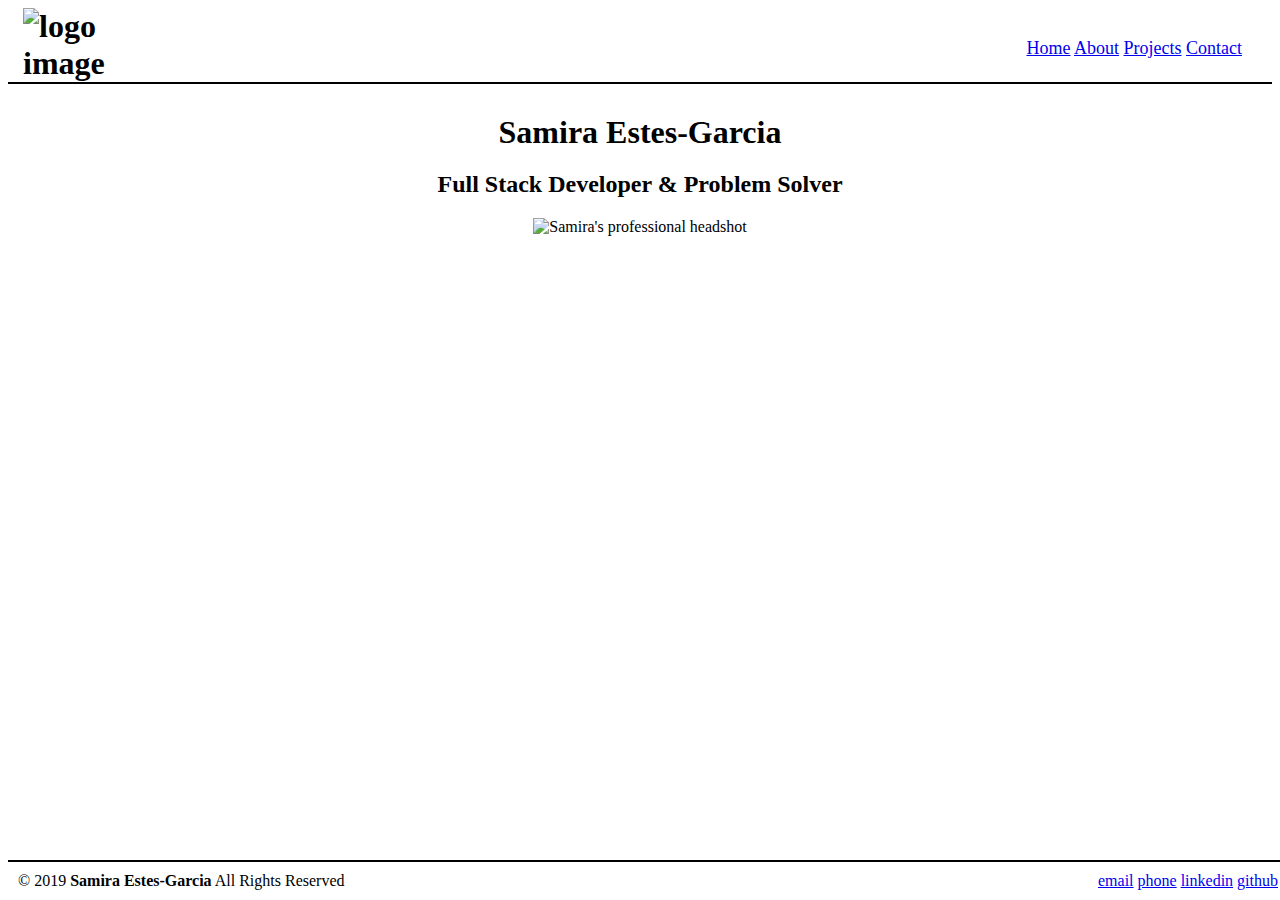
==== index.html @ cb345de3 "changed home.html to index.html" ====
<!DOCTYPE html>
<html lang="en">
<head>
    <meta charset="UTF-8">
    <meta name="viewport" content="width=device-width, initial-scale=1.0">
    <meta http-equiv="X-UA-Compatible" content="ie=edge">
    <title>SEG|Home</title>
    <link rel="stylesheet" type="text/css" href="home.css">
</head>
<body>
    <header>
        <h1><img src="https://i.imgur.com/bCv20jf.png" alt="logo image" /></h1>
        <nav class="main-nav" role="navigation">
            <a class="active" href="index.html">Home</a>
            <a href="about.html">About</a>
            <a href="projects.html">Projects</a>
            <a href="contact.html">Contact</a>
        </nav>
    </header>
    <main role="main" class="main">
        <section class="headline">
            <div class="tagline">
                <h1>Samira Estes-Garcia</h1>
            </div>
            <h2>
                Full Stack Developer & Problem Solver
            </h2>
            <img src="https://i.imgur.com/K5RdGYT.jpg" alt="Samira's professional headshot" />
        </section>
    </main>
    <footer role="content-info">
        <div class="copyright">&copy; 2019 <b>Samira Estes-Garcia</b> All Rights Reserved</div>
        <nav class="footer-nav">
            <a href="#">email</a>
            <a href="#">phone</a>
            <a href="#">linkedin</a>
            <a href="#">github</a>
        </nav>
    </footer>
</body>
</html>
---- home.css ----
* {
    box-sizing: border-box;
}

.headline {
    margin-top: 30px;
}

.headline img {
    width: 15%;
}

header {
    display: flex;
    justify-content: space-between;
    border-bottom: 2px solid black;
    width: 100%;
    padding-left: 15px;
}

h1 {
    margin: 0;
}

header img {
    max-width: 100px;
}

.main-nav {
    font-size: 18px;
    padding-top: 30px;
    padding-right: 30px;
}

.main {
    text-align: center;

}

footer {
    position: absolute;
    bottom: 0;
    width: 100%;
    border-top: 2px solid black;
    padding-left: 10px;
    padding-right: 10px;
    display: flex;
    justify-content: space-between;
    margin-bottom: 10px;
}

.copyright {
    margin-top: 10px;
}

.footer-nav{
    text-align: center;
    margin-top: 10px;
}

@media screen and (max-width: 400px) {
    nav {
        display: none;
    }
}

@media screen and (max-width: 800px) {
    nav {
        display: none;
    }
}

@media screen and (min-width: 801px) {
}

/* color 1 1f8ef0 
/* color 2 ede377
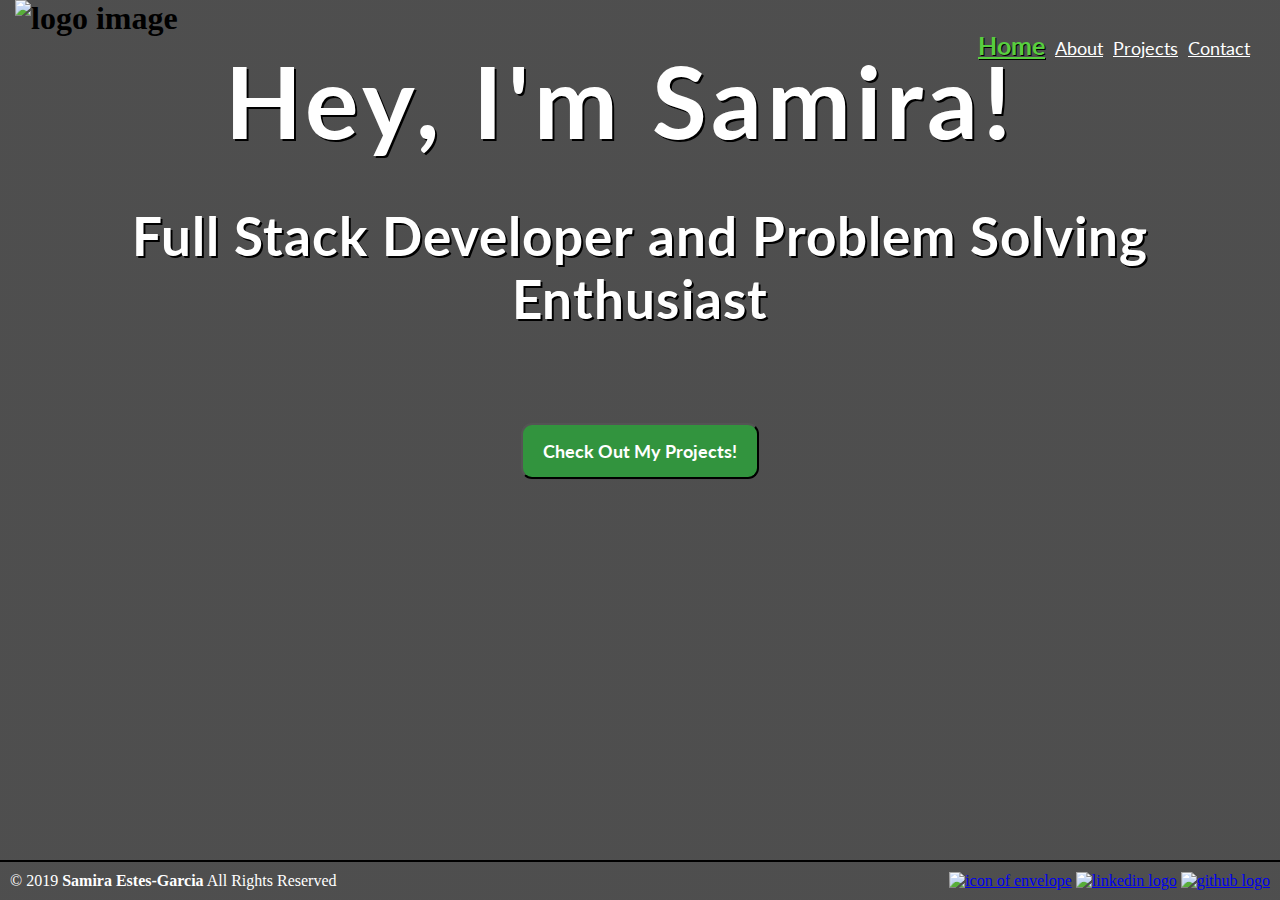
==== commit e4b13a5a: "added js responsive and style" ====
--- a/index.html
+++ b/index.html
@@ -6,36 +6,56 @@
     <meta http-equiv="X-UA-Compatible" content="ie=edge">
     <title>SEG|Home</title>
     <link rel="stylesheet" type="text/css" href="home.css">
+    <link href="https://fonts.googleapis.com/css?family=Dancing+Script|Lato" rel="stylesheet">
 </head>
 <body>
     <header>
-        <h1><img src="https://i.imgur.com/bCv20jf.png" alt="logo image" /></h1>
+        <h1><img src="https://i.imgur.com/5oFmurT.png" alt="logo image" /></h1>
         <nav class="main-nav" role="navigation">
             <a class="active" href="index.html">Home</a>
             <a href="about.html">About</a>
             <a href="projects.html">Projects</a>
             <a href="contact.html">Contact</a>
         </nav>
+        <nav class="drop-down" role="navigation">
+            <div class="burger">
+                <i class="stripe"></i>
+                <i class="stripe"></i>
+                <i class="stripe"></i>
+            </div>
+            <div class="mobile-menu">
+                <a class="mobile-active" href="index.html">Home</a>
+                <a href="about.html">About</a>
+                <a href="projects.html">Projects</a>
+                <a href="contact.html">Contact</a>
+            </div>
+        </nav>
     </header>
     <main role="main" class="main">
-        <section class="headline">
+        <section class="intro">
             <div class="tagline">
-                <h1>Samira Estes-Garcia</h1>
+                <h1>Hey, I'm Samira!</h1>
             </div>
-            <h2>
-                Full Stack Developer & Problem Solver
-            </h2>
-            <img src="https://i.imgur.com/K5RdGYT.jpg" alt="Samira's professional headshot" />
+            <div class="headline">
+                <h2>Full Stack Developer and Problem Solving Enthusiast</h2> 
+            </div>
+            <a href="projects.html"><button type=button class="portfolio-button">Check Out My Projects!</button></a>
         </section>
     </main>
     <footer role="content-info">
         <div class="copyright">&copy; 2019 <b>Samira Estes-Garcia</b> All Rights Reserved</div>
         <nav class="footer-nav">
-            <a href="#">email</a>
-            <a href="#">phone</a>
-            <a href="#">linkedin</a>
-            <a href="#">github</a>
+            <a href="mailto: samira.estes.garcia@gmail.com"><img src="http://www.stickpng.com/assets/thumbs/584856a0e0bb315b0f7675a9.png" alt="icon of envelope"/></a>
+            <a href="https://www.linkedin.com/in/samira-estes-garcia/" target="_blank"><img src="http://icons.iconarchive.com/icons/iconsmind/outline/512/Linkedin-icon.png" alt="linkedin logo" /></a>
+            <a href="https://github.com/samira-estes-garcia" target="_blank"><img src="http://assets.stickpng.com/thumbs/5847f98fcef1014c0b5e48c0.png" alt="github logo" /></a>
         </nav>
     </footer>
+<script src="https://code.jquery.com/jquery-3.2.1.min.js"></script>
+<script src="home.js"></script>
 </body>
-</html>+</html>
+
+<!-- 
+    headshot
+     <img src="https://i.imgur.com/K5RdGYT.jpg" alt="Samira's professional headshot" /> 
+-->--- a/home.css
+++ b/home.css
@@ -2,18 +2,21 @@
     box-sizing: border-box;
 }
 
-.headline {
-    margin-top: 30px;
-}
-
-.headline img {
-    width: 15%;
+html, body {
+    margin: 0;
+    background: linear-gradient(
+                     rgba(20,20,20, .5), 
+                     rgba(20,20,20, .5)),
+                     url(https://images.unsplash.com/photo-1541615008677-0d46e9f9dcb6?ixlib=rb-1.2.1&ixid=eyJhcHBfaWQiOjEyMDd9&auto=format&fit=crop&w=1950&q=80);
+    height: 100%;
+    background-size: cover;
+    background-repeat: no-repeat;
+    background-position: center top;
 }
 
 header {
     display: flex;
     justify-content: space-between;
-    border-bottom: 2px solid black;
     width: 100%;
     padding-left: 15px;
 }
@@ -23,18 +26,151 @@
 }
 
 header img {
-    max-width: 100px;
+    max-width: 175px;
 }
 
 .main-nav {
     font-size: 18px;
     padding-top: 30px;
     padding-right: 30px;
+    font-family: 'Lato', sans-serif;
+}
+
+.active {
+    color: #57ce3f!important;
+    font-size: 25px;
+    text-shadow: 1px 1px black;
+    font-weight: bold;
+}
+
+.main-nav a {
+    color: white;
+    margin-left: 5px;
+}
+
+.main-nav a:hover {
+    color: #57ce3f;
+}
+
+.drop-down {
+    position: relative;
+}
+
+.burger {
+    display: flex;
+    flex-direction: column;
+    width: 30px;
+    height: 30px;
+    justify-content: space-between;
+    cursor: pointer;
+    margin-right: 35px;
+    margin-top: 25px;
+    float: right;
+}
+
+.stripe {
+    background-color: #57ce3f;
+    width: 100%;
+    height: 3px;
+    border-radius: 15px;
+}
+
+.mobile-menu {
+    background-color: gray;
+    width: 200px;
+    height: auto;
+    font-family: 'Open Sans', sans-serif;
+    display: none;
+    flex-direction: column;
+    position: absolute;
+    right: 0;
+    margin-right: 10px;
+    margin-top: 60px;
+}
+
+.show {
+    display: flex!important;
+}
+
+.mobile-menu a {
+    color: white;
+    padding: 10px 0px;
+    border-top: 1px solid black;
+    text-decoration: none;
+    text-align: center;
+    padding-left: 5px;
+    padding-right: 5px;
+    font-size: 18px;
+}
+
+.mobile-menu a:hover {
+    background-color: #57ce3f;
+}
+
+.mobile-active {
+    color: #57ce3f!important;
+    font-size: 25px!important;
+    text-shadow: 1px 1px black;
+    font-weight: bold;
+    border: none!important;
+}
+
+a.mobile-active:hover {
+    background-color: rgba(238, 241, 237, 0.863)!important;
 }
 
 .main {
     text-align: center;
-
+}
+
+.intro {
+    margin-top: -20px;
+}
+
+.tagline {
+    color:white;
+    font-size: 50px;
+    font-weight: bolder;
+    font-family: 'Lato', sans-serif;
+    text-shadow: 2px 2px black;
+    letter-spacing: 0.1em;
+    margin-left: -40px;
+}
+
+.headline {
+    color: white;
+    font-size: 35px;
+    font-weight: bold;
+    font-family: 'Lato', sans-serif;
+    text-shadow: 2px 2px black;
+    letter-spacing: 0.03em;
+}
+
+.main h3 {
+    font-family: 'Lato', sans-serif;
+    color: white;
+    font-weight: bold;
+    font-size: 30px;
+    text-shadow: 2px 2px black;
+}
+
+.portfolio-button {
+    background-color:#32943e;
+    font-size: 18px;
+    padding: 15px 20px;
+    text-align: center;
+    color: white;
+    font-family: 'Lato', sans-serif;
+    border-radius: 11px;
+    font-weight: bolder;
+    cursor: pointer;
+    margin-top: 50px;
+}
+
+.portfolio-button:hover {
+    background-color:#32943e;
+    color: black;
+    font-size: 22px;
 }
 
 footer {
@@ -47,6 +183,7 @@
     display: flex;
     justify-content: space-between;
     margin-bottom: 10px;
+    color: white;
 }
 
 .copyright {
@@ -58,20 +195,80 @@
     margin-top: 10px;
 }
 
-@media screen and (max-width: 400px) {
-    nav {
+.footer-nav img {
+    width: 25px;
+}
+
+.footer-nav img:hover {
+    background-color: #57ce3f;
+}
+
+/* Responsive */
+
+@media screen and (max-width: 800px) {
+    .main-nav {
         display: none;
     }
+    .tagline h1 {
+        font-size: 70px;
+        margin-left: 40px;
+        margin-top: 40px;
+    }
+    .headline h2 {
+        font-size: 70px;
+    }
+}
+
+@media screen and (max-width: 500px) {
+    header img {
+        max-width: 130px;
+        margin-left: -35px;
+        margin-top: -25px;
+    }
+    .tagline h1 {
+        font-size: 70px;
+        margin-left: 40px;
+    }
+    .headline h2 {
+        font-size: 45px;
+    }
+    .portfolio-button {
+        margin-top: -10px;
+    }
+    .copyright {
+        font-size: 14px;
+    }
+    .footer-nav img {
+        width: 15px;
+    }
 }
 
 @media screen and (max-width: 800px) {
-    nav {
+    header img {
+        max-width: 130px;
+        margin-left: -35px;
+        margin-top: -25px;
+    }
+    .tagline h1 {
+        font-size: 70px;
+        margin-left: 40px;
+    }
+    .headline h2 {
+        font-size: 40px;
+    }
+    .portfolio-button {
+        margin-top: -10px;
+    }
+    .copyright {
+        font-size: 14px;
+    }
+    .footer-nav img {
+        width: 15px;
+    }
+}
+
+@media screen and (min-width: 800px) {
+    .drop-down {
         display: none;
     }
-}
-
-@media screen and (min-width: 801px) {
-}
-
-/* color 1 1f8ef0 
-/* color 2 ede377+}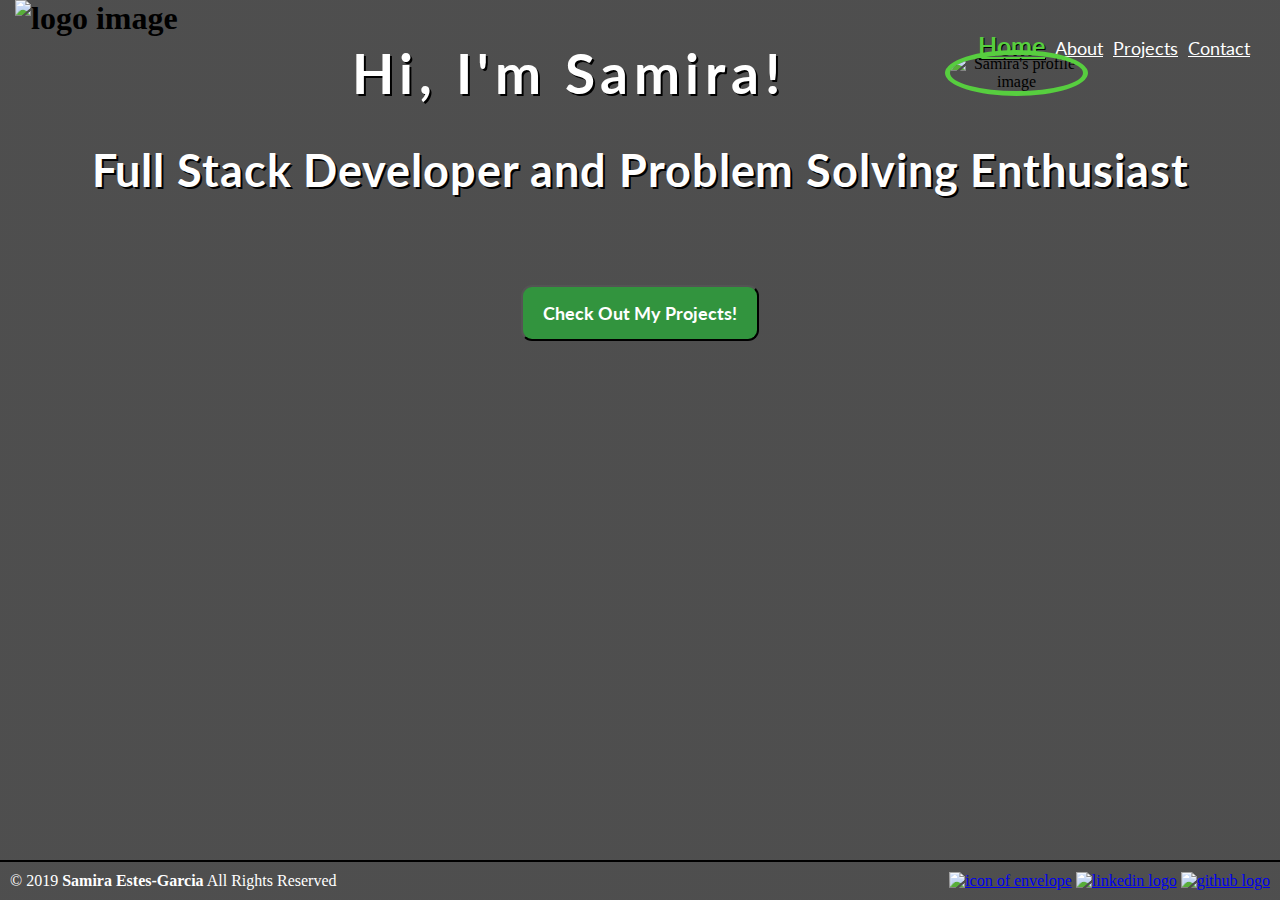
==== commit a79b1943: "added profile image, new project, refined responsive" ====
--- a/index.html
+++ b/index.html
@@ -33,8 +33,13 @@
     </header>
     <main role="main" class="main">
         <section class="intro">
-            <div class="tagline">
-                <h1>Hey, I'm Samira!</h1>
+            <div class="container">
+                <div class="tagline">
+                    <h1>Hi, I'm Samira!</h1>
+                </div>
+                <div class=prof-img>
+                    <img src="https://i.imgur.com/hGH1oLI.jpg", alt="Samira's profile image" />
+                </div>
             </div>
             <div class="headline">
                 <h2>Full Stack Developer and Problem Solving Enthusiast</h2> 
--- a/home.css
+++ b/home.css
@@ -86,6 +86,7 @@
     right: 0;
     margin-right: 10px;
     margin-top: 60px;
+    z-index: 99;
 }
 
 .show {
@@ -127,19 +128,35 @@
     margin-top: -20px;
 }
 
+.container {
+    margin: 0 auto;
+    display: flex;
+    align-items: center;
+    width: 70%;
+}
+
 .tagline {
+    width: 100%
+}
+
+.tagline h1 {
     color:white;
-    font-size: 50px;
+    font-size: 70px;
     font-weight: bolder;
     font-family: 'Lato', sans-serif;
     text-shadow: 2px 2px black;
     letter-spacing: 0.1em;
-    margin-left: -40px;
+}
+
+.prof-img img {
+    width: 50%;
+    border-radius: 50%;
+    border: 5px solid #57ce3f;
 }
 
 .headline {
     color: white;
-    font-size: 35px;
+    font-size: 30px;
     font-weight: bold;
     font-family: 'Lato', sans-serif;
     text-shadow: 2px 2px black;
@@ -205,17 +222,60 @@
 
 /* Responsive */
 
+@media screen and (max-width: 1400px) {
+    .tagline h1 {
+        font-size: 55px;
+    }
+}
+
+@media screen and (max-width: 1180px) {
+    .tagline h1 {
+        font-size: 50px;
+    }
+}
+
+@media screen and (max-width: 1100px) {
+    .container {
+        display: block;
+    }
+    .prof-img {
+        padding-top: 15px;
+    }
+    .prof-img img {
+        width: 30%;
+    }
+    .headline {
+        margin-top: -20px;
+        font-size: 25px;
+    }
+    .portfolio-button {
+        margin-top: -15px;
+    }
+}
+
 @media screen and (max-width: 800px) {
     .main-nav {
         display: none;
     }
+    header img {
+        max-width: 130px;
+        margin-left: -35px;
+        margin-top: -25px;
+    }
     .tagline h1 {
-        font-size: 70px;
         margin-left: 40px;
         margin-top: 40px;
     }
     .headline h2 {
-        font-size: 70px;
+    }
+    .portfolio-button {
+        margin-top: -10px;
+    }
+    .copyright {
+        font-size: 14px;
+    }
+    .footer-nav img {
+        width: 15px;
     }
 }
 
@@ -226,35 +286,10 @@
         margin-top: -25px;
     }
     .tagline h1 {
-        font-size: 70px;
-        margin-left: 40px;
-    }
-    .headline h2 {
-        font-size: 45px;
-    }
-    .portfolio-button {
-        margin-top: -10px;
-    }
-    .copyright {
-        font-size: 14px;
-    }
-    .footer-nav img {
-        width: 15px;
-    }
-}
-
-@media screen and (max-width: 800px) {
-    header img {
-        max-width: 130px;
-        margin-left: -35px;
-        margin-top: -25px;
-    }
-    .tagline h1 {
-        font-size: 70px;
-        margin-left: 40px;
-    }
-    .headline h2 {
-        font-size: 40px;
+        margin-left: 20px;
+    }
+    .prof-img img {
+        width: 40%;
     }
     .portfolio-button {
         margin-top: -10px;
